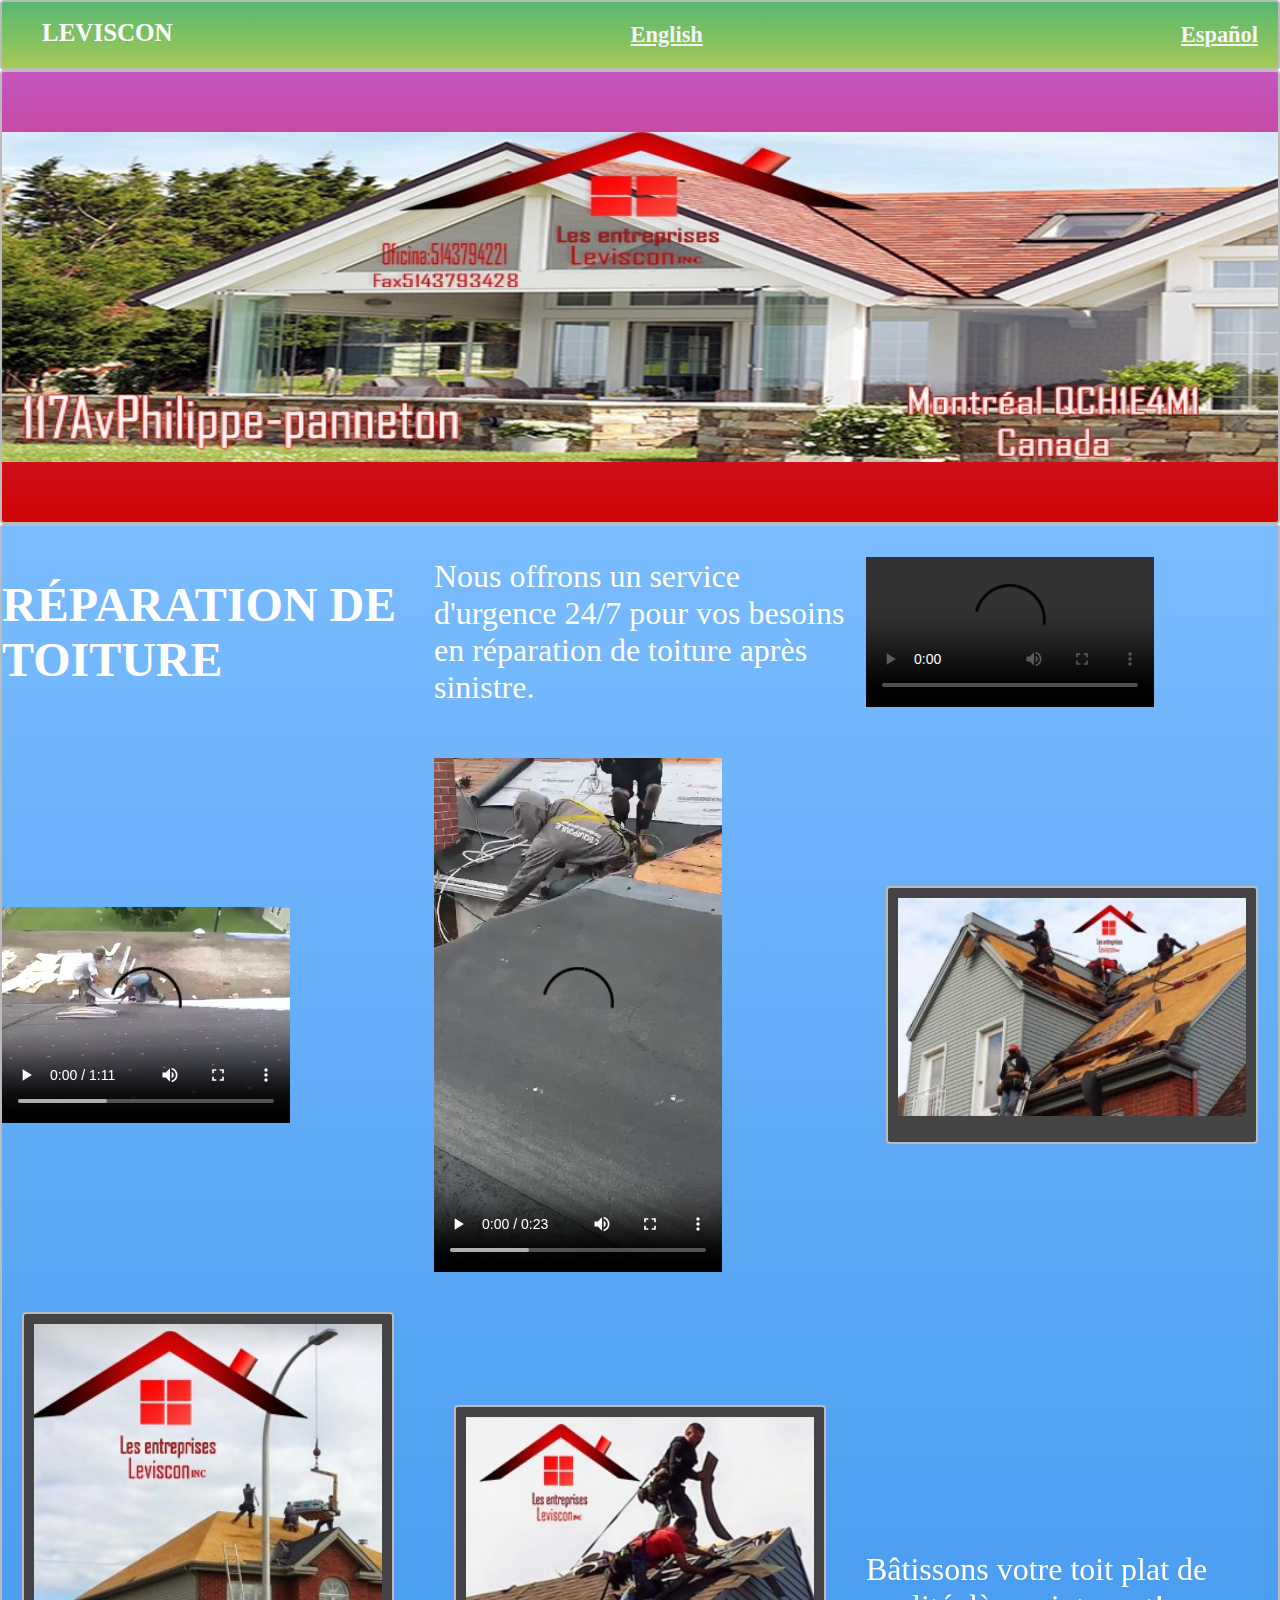
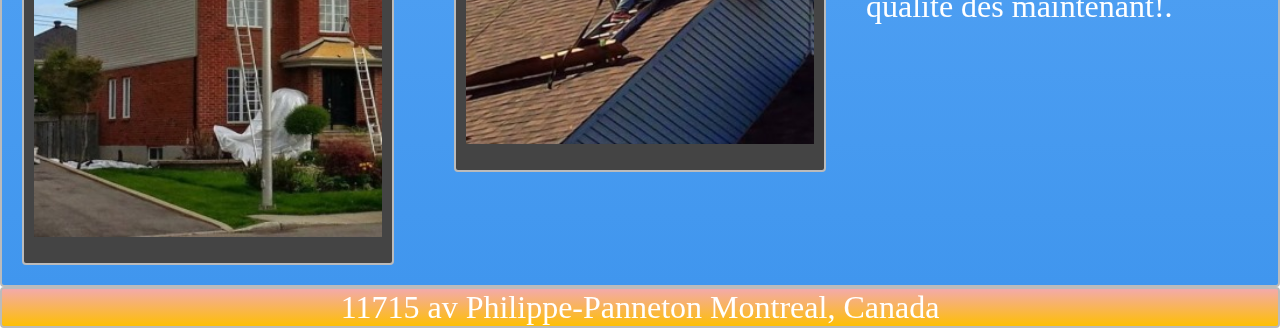
==== index.html @ 220f2552 "f" ====
<!DOCTYPE html>
<html>
<head>
  <title></title>
  <link rel="stylesheet" type="text/css" href="leviscon.css">
</head>
<body>
  <nav class="zone green">
    <ul class="main-nav">
      <h1>LEVISCON</h1>
  		    <li class="push"><a href="Englishtio.html">English
          <li class="push"><a href="spanish.html">Español
          </a></li>
  	</ul>
  </nav> 
<div class="container zone red">
<img src="tio.jpg">
</div>
    <div class="zone blue grid-wrapper">
      <h2>RÉPARATION DE TOITURE</h2>
<p>
Nous offrons un service d'urgence 24/7 pour vos besoins en réparation de toiture après sinistre.</p>
<video controls autoplay>
  <source src="video1.mp4" type="video/mp4">
    <source src="video1.mp4" type="video/ogg">
</video>
      
<video controls autoplay>
  <source src="video2.mp4" type="video/mp4">
    <source src="video2.mp4" type="video/ogg">
</video>

<video controls autoplay>
  <source src="video3.mp4" type="video/mp4">
    <source src="video3.mp4" type="video/ogg">
</video>
    <div class="box zone"><img src="tio2.jpg"></div>
    <div class="box zone"><img src="tio1.jpg"></div>
    <div class="box zone"><img src="tio3.jpg"></div>
   <p>
 Bâtissons votre toit plat de qualité dès maintenant!.
</p>
</div>

   <footer class="zone yellow">11715 av Philippe-Panneton
Montreal, Canada</footer>
</body>
</html>
---- leviscon.css ----
body{
    margin:0;
}
.zone {
    /*padding:30px 50px;*/
    /*cursor:pointer;*/
    color:#FFF;
    font-size:2em;
    border-radius:4px;
    border:2px  solid #bbb;
    transition: all 0.3s linear;

    }
    
    .zone:hover {
    -webkit-box-shadow:rgba(0,0,0,0.8) 0px 5px 15px, inset rgba(0,0,0,0.15) 0px -10px 20px;
    -moz-box-shadow:rgba(0,0,0,0.8) 0px 5px 15px, inset rgba(0,0,0,0.15) 0px -10px 20px;
    -o-box-shadow:rgba(0,0,0,0.8) 0px 5px 15px, inset rgba(0,0,0,0.15) 0px -10px 20px;
    box-shadow:rgba(0,0,0,0.8) 0px 5px 15px, inset rgba(0,0,0,0.15) 0px -10px 20px;
}

.main-nav {
    display: flex;
    list-style: none;
    margin: 0;
    font-size: 0.7em;
    text-align: center;
}

@media only screen and (max-width: 600px) {
    .main-nav {
        font-size: 0.5em;
        padding: 0;
    }
}
.push {
    margin-left: auto;
}
li{
    list-style: none;
    padding:20px;
}


a {
    color: #f5f5f6;
    text-decoration: none;
    text-decoration: underline;
}


.container{
 height: 50vh; 
    display: flex;
    align-items: center;
    justify-content: center;
 
 }

.container > img {
    width: 1800px;
    height: 330px;
       
}

 .grid-wrapper {
    display: grid;
    grid-template-columns: repeat(auto-fill, minmax(350px, 1fr));
    grid-gap: 20px;
    align-items: center;
}

video {
  float: center;
  width: 70%
}

h1{
color: white;
font-weight: bold;
font-size: 25px;
}

h2{
    font-size: 40px
    font-weight: bold;
}
.box {
    background-color: #444;
    padding: 10px;
    margin: 20px;


}
.box > img {
    width: 100%;
}

footer{
    text-align: center;

}







/*https://paulund.co.uk/how-to-create-shiny-css-buttons*/
/***********************************************************************
 *  Green Background
 **********************************************************************/
.green{
    background: #56B870; /* Old browsers */
    background: -moz-linear-gradient(top, #56B870 0%, #a5c956 100%); /* FF3.6+ */
    background: -webkit-gradient(linear, left top, left bottom, color-stop(0%,#56B870), color-stop(100%,#a5c956)); /* Chrome,Safari4+ */
    background: -webkit-linear-gradient(top, #56B870 0%,#a5c956 100%); /* Chrome10+,Safari5.1+ */
    background: -o-linear-gradient(top, #56B870 0%,#a5c956 100%); /* Opera 11.10+ */
    background: -ms-linear-gradient(top, #56B870 0%,#a5c956 100%); /* IE10+ */
    background: linear-gradient(top, #56B870 0%,#a5c956 100%); /* W3C */
font-weight: bold;
}

/***********************************************************************
 *  Red Background
 **********************************************************************/
.red{
    background: #C655BE; /* Old browsers */
    background: -moz-linear-gradient(top, #C655BE 0%, #cf0404 100%); /* FF3.6+ */
    background: -webkit-gradient(linear, left top, left bottom, color-stop(0%,#C655BE), color-stop(100%,#cf0404)); /* Chrome,Safari4+ */
    background: -webkit-linear-gradient(top, #C655BE 0%,#cf0404 100%); /* Chrome10+,Safari5.1+ */
    background: -o-linear-gradient(top, #C655BE 0%,#cf0404 100%); /* Opera 11.10+ */
    background: -ms-linear-gradient(top, #C655BE 0%,#cf0404 100%); /* IE10+ */
    background: linear-gradient(top, #C655BE 0%,#cf0404 100%); /* W3C */
}

/***********************************************************************
 *  Yellow Background
 **********************************************************************/
.yellow{
    background: #F3AAAA; /* Old browsers */
    background: -moz-linear-gradient(top, #F3AAAA 0%, #febf04 100%); /* FF3.6+ */
    background: -webkit-gradient(linear, left top, left bottom, color-stop(0%,#F3AAAA), color-stop(100%,#febf04)); /* Chrome,Safari4+ */
    background: -webkit-linear-gradient(top, #F3AAAA 0%,#febf04 100%); /* Chrome10+,Safari5.1+ */
    background: -o-linear-gradient(top, #F3AAAA 0%,#febf04 100%); /* Opera 11.10+ */
    background: -ms-linear-gradient(top, #F3AAAA 0%,#febf04 100%); /* IE10+ */
    background: linear-gradient(top, #F3AAAA 0%,#febf04 100%); /* W3C */
}

/***********************************************************************
 *  Blue Background
 **********************************************************************/
.blue{
    background: #7abcff; /* Old browsers */
    background: -moz-linear-gradient(top, #7abcff 0%, #60abf8 44%, #4096ee 100%); /* FF3.6+ */
    background: -webkit-gradient(linear, left top, left bottom, color-stop(0%,#7abcff), color-stop(44%,#60abf8), color-stop(100%,#4096ee)); /* Chrome,Safari4+ */
    background: -webkit-linear-gradient(top, #7abcff 0%,#60abf8 44%,#4096ee 100%); /* Chrome10+,Safari5.1+ */
    background: -o-linear-gradient(top, #7abcff 0%,#60abf8 44%,#4096ee 100%); /* Opera 11.10+ */
    background: -ms-linear-gradient(top, #7abcff 0%,#60abf8 44%,#4096ee 100%); /* IE10+ */
    background: linear-gradient(top, #7abcff 0%,#60abf8 44%,#4096ee 100%); /* W3C */

}
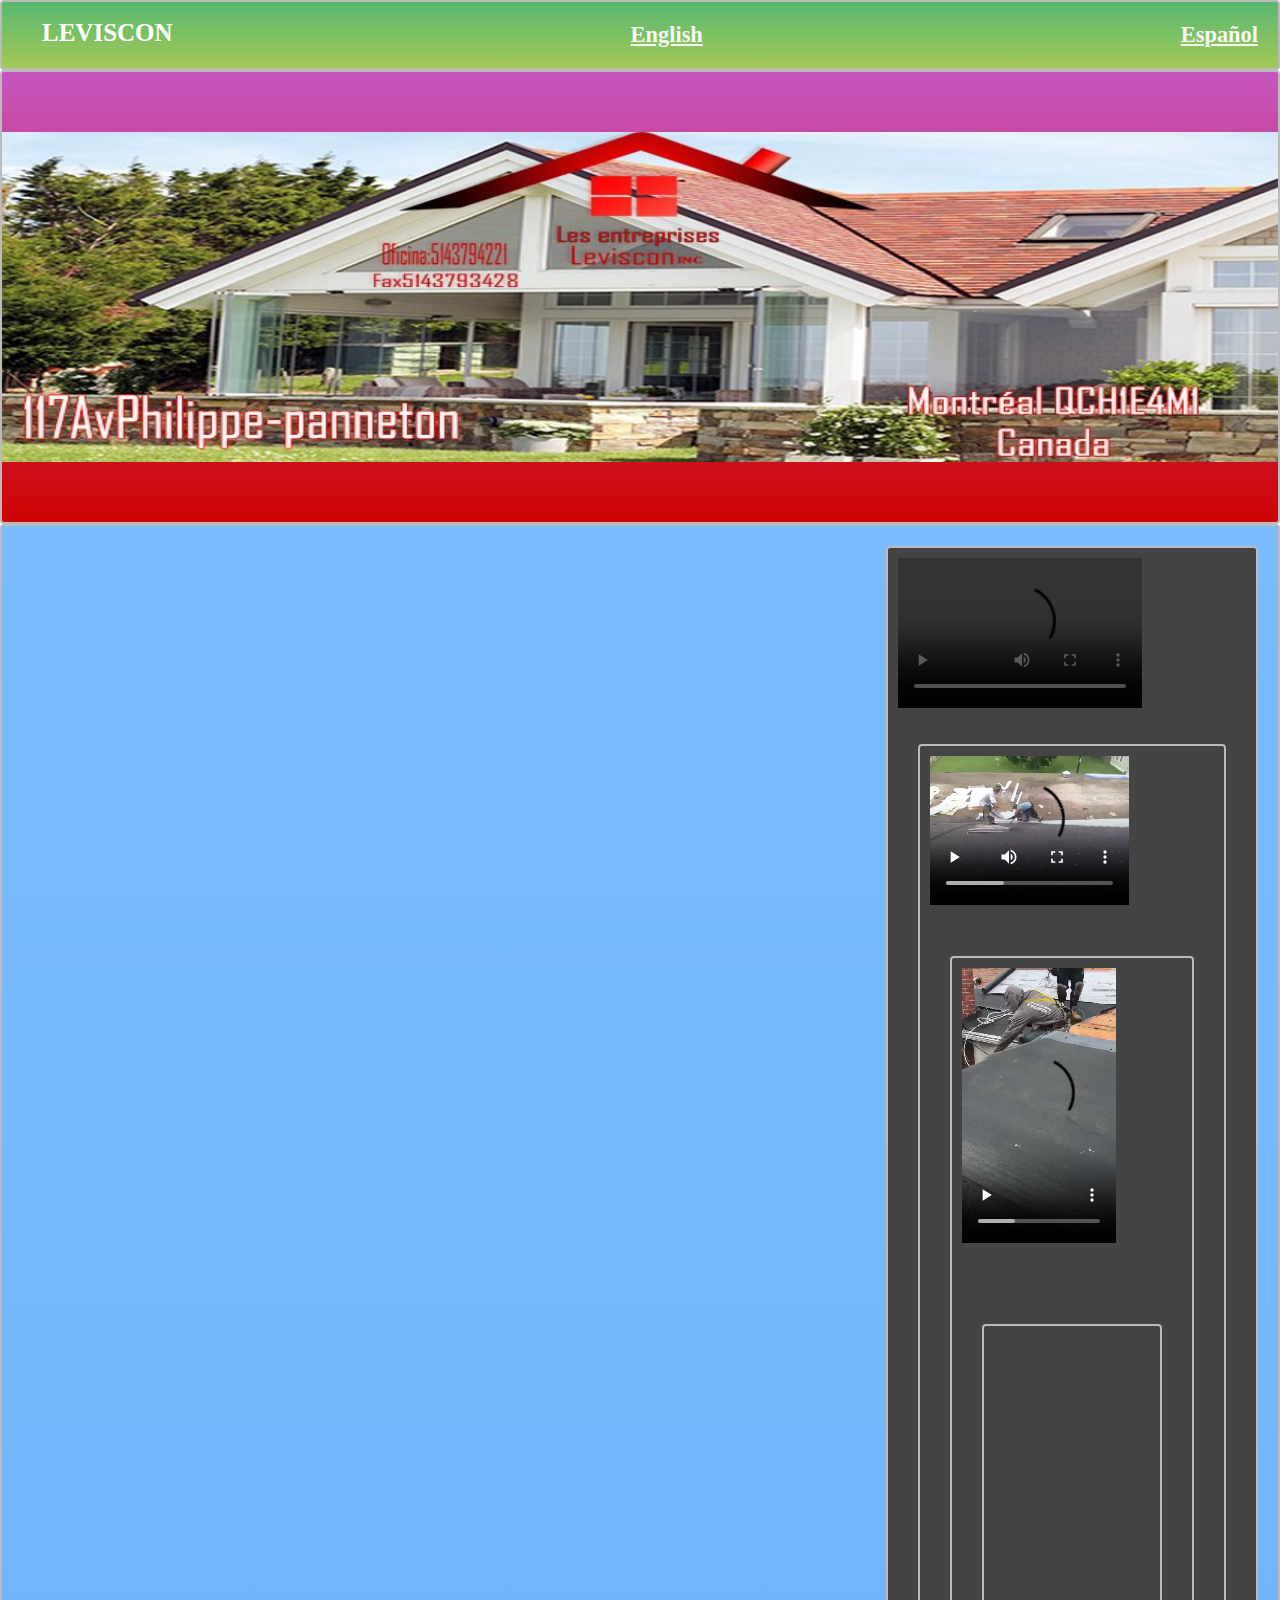
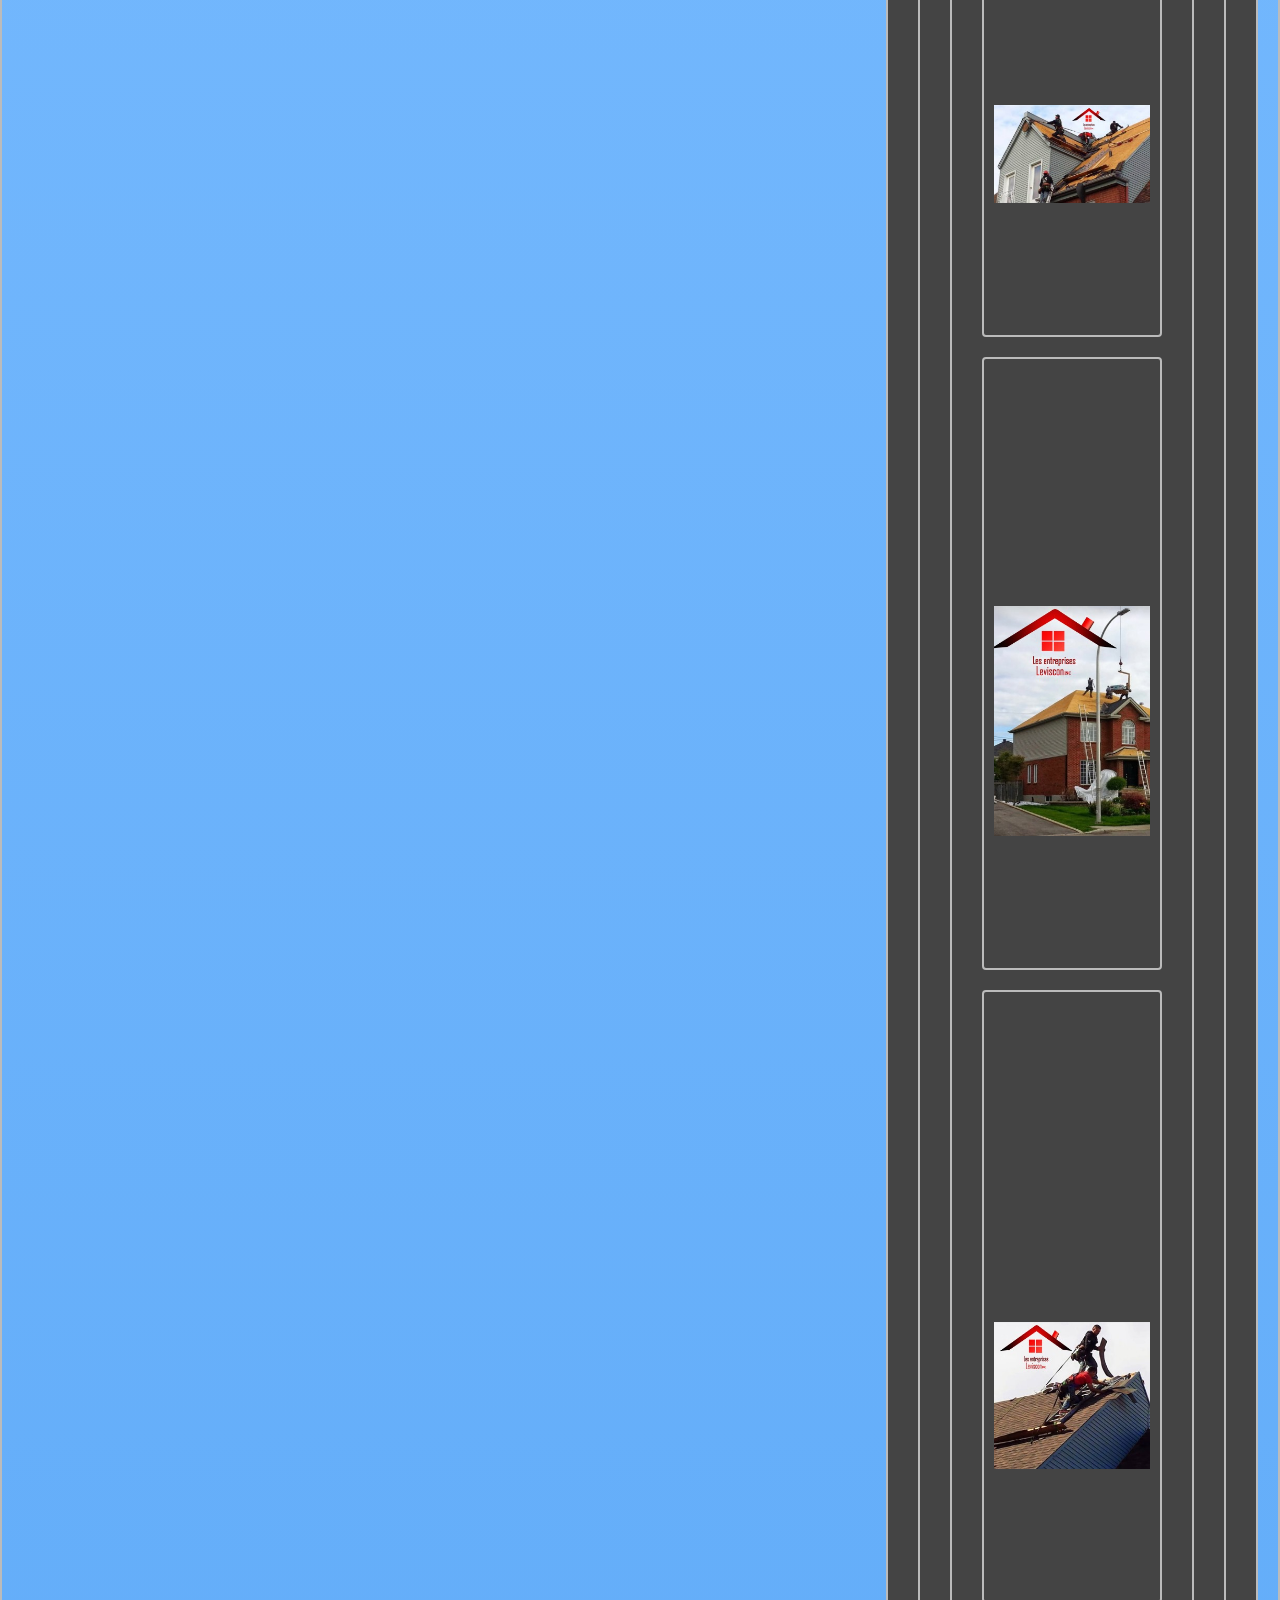
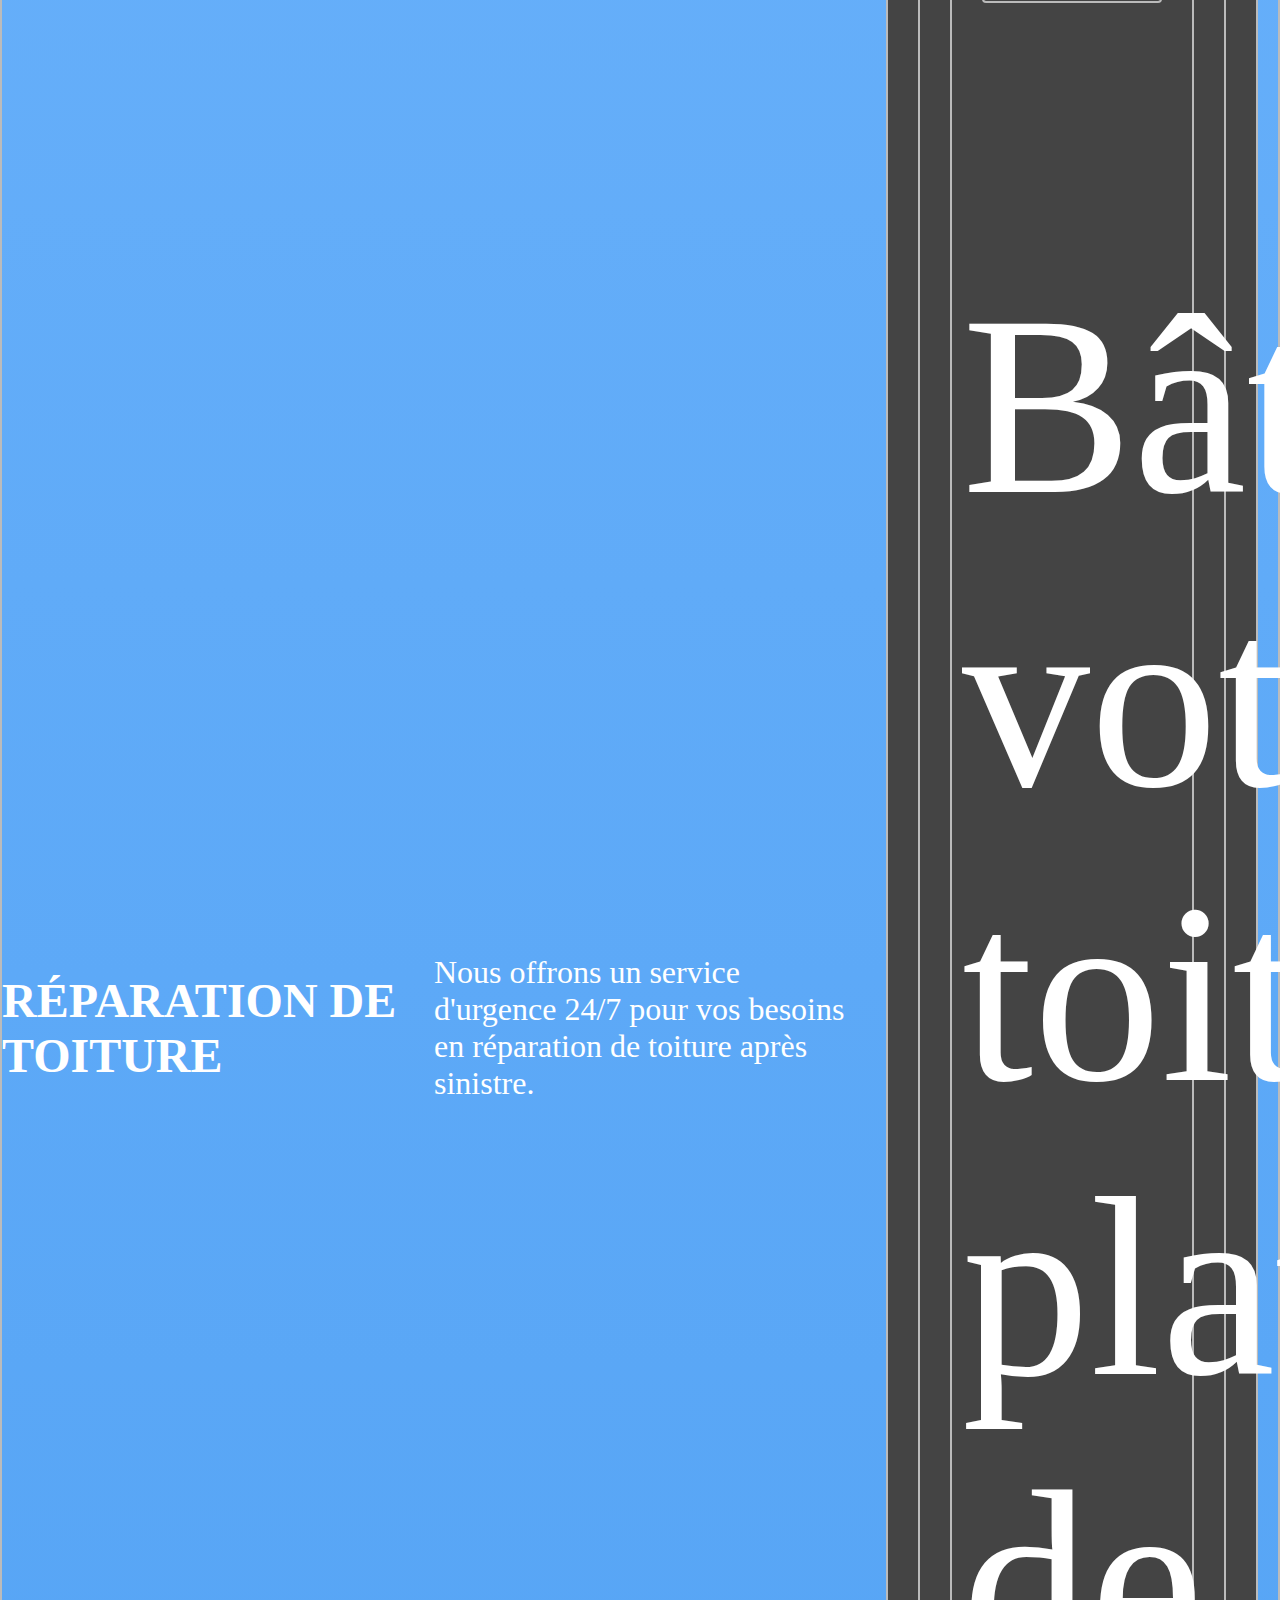
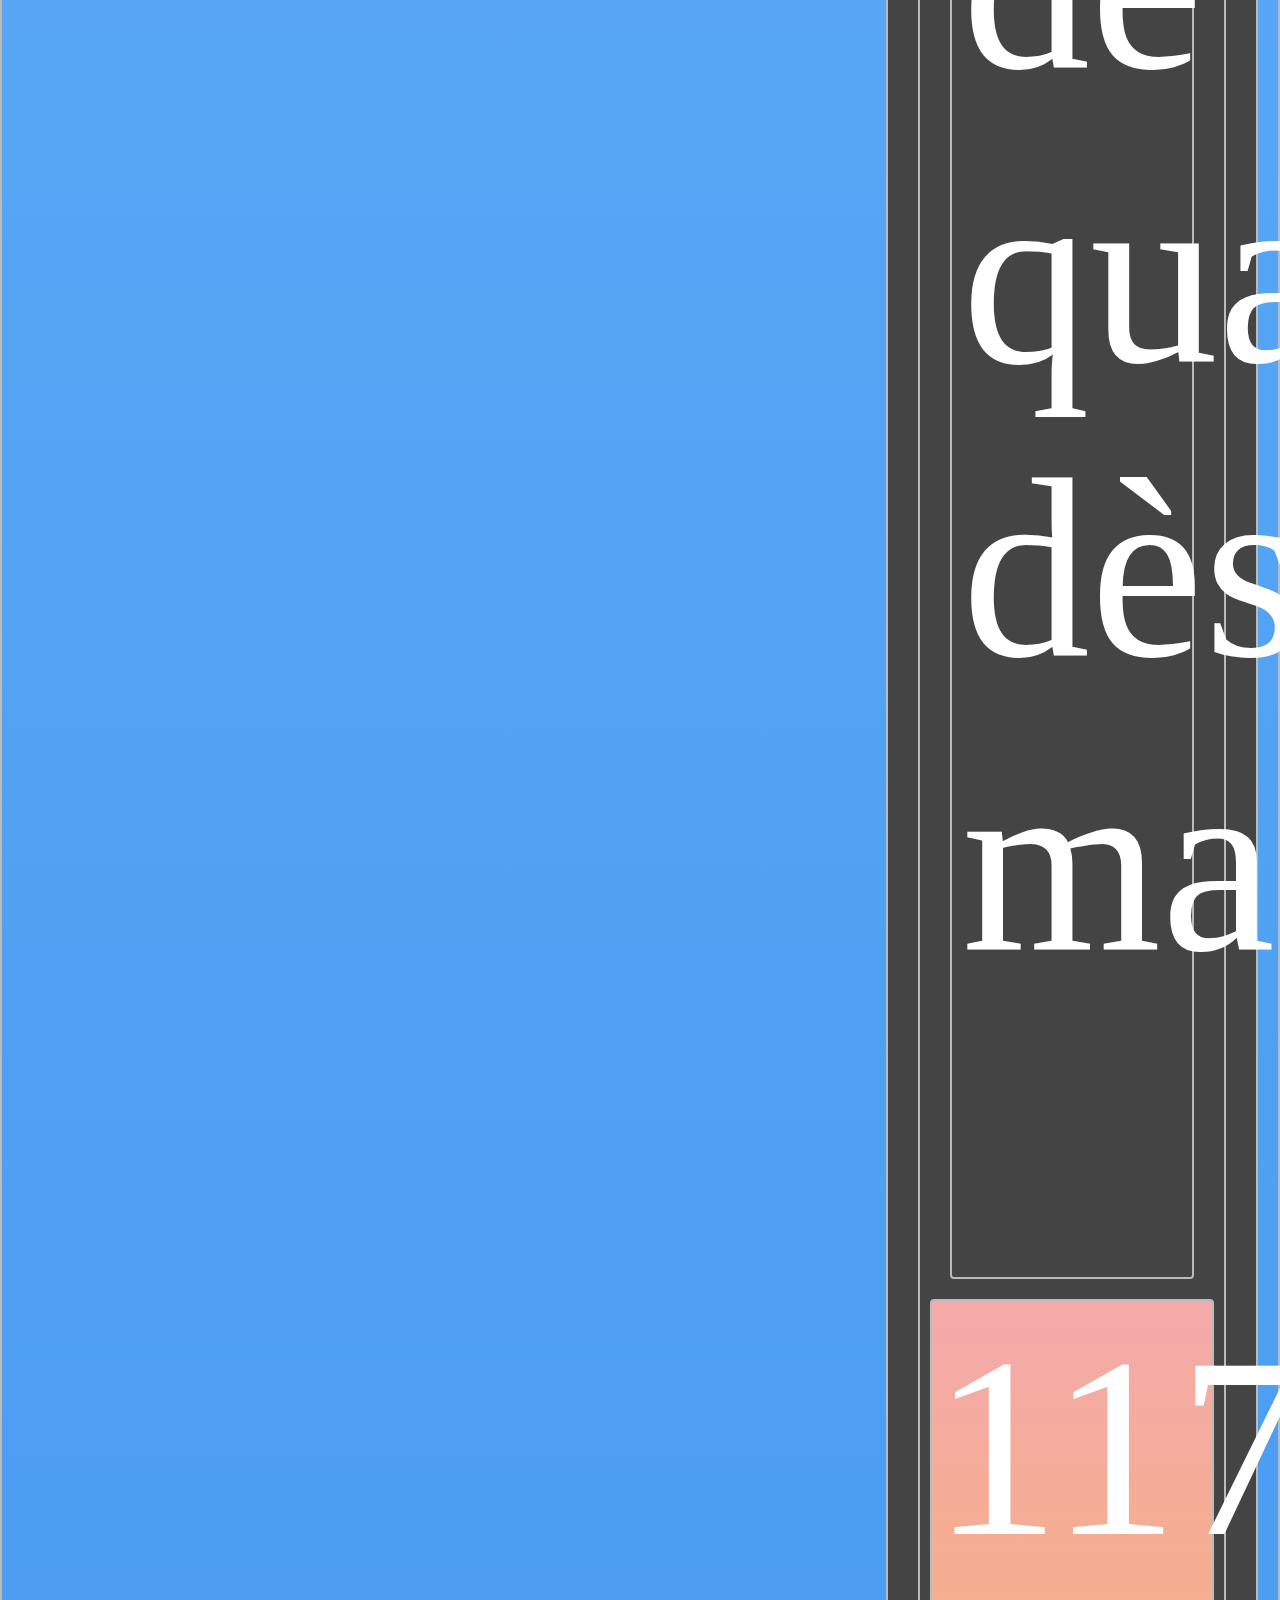
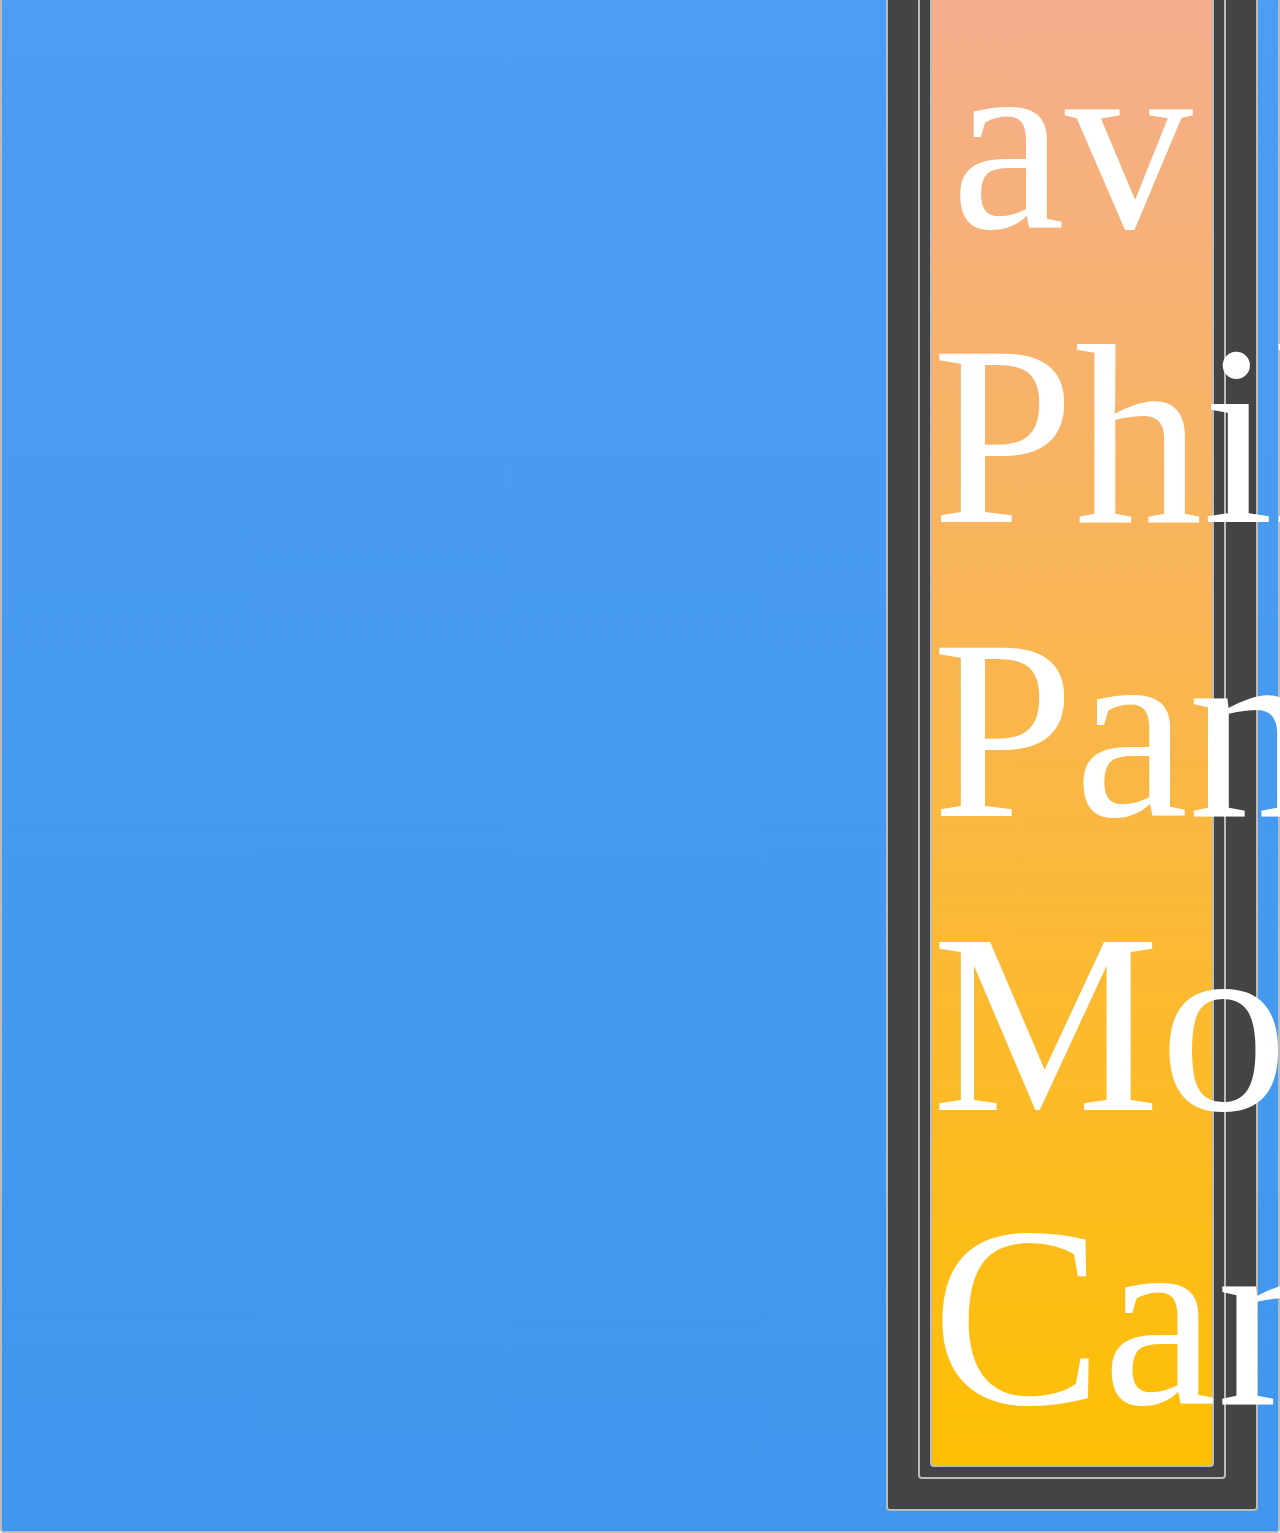
==== commit b40629e3: "f" ====
--- a/index.html
+++ b/index.html
@@ -20,16 +20,17 @@
       <h2>RÉPARATION DE TOITURE</h2>
 <p>
 Nous offrons un service d'urgence 24/7 pour vos besoins en réparation de toiture après sinistre.</p>
+<div class="box zone">
 <video controls autoplay>
   <source src="video1.mp4" type="video/mp4">
     <source src="video1.mp4" type="video/ogg">
 </video>
-      
+<div class="box zone">
 <video controls autoplay>
   <source src="video2.mp4" type="video/mp4">
     <source src="video2.mp4" type="video/ogg">
 </video>
-
+<div class="box zone">
 <video controls autoplay>
   <source src="video3.mp4" type="video/mp4">
     <source src="video3.mp4" type="video/ogg">
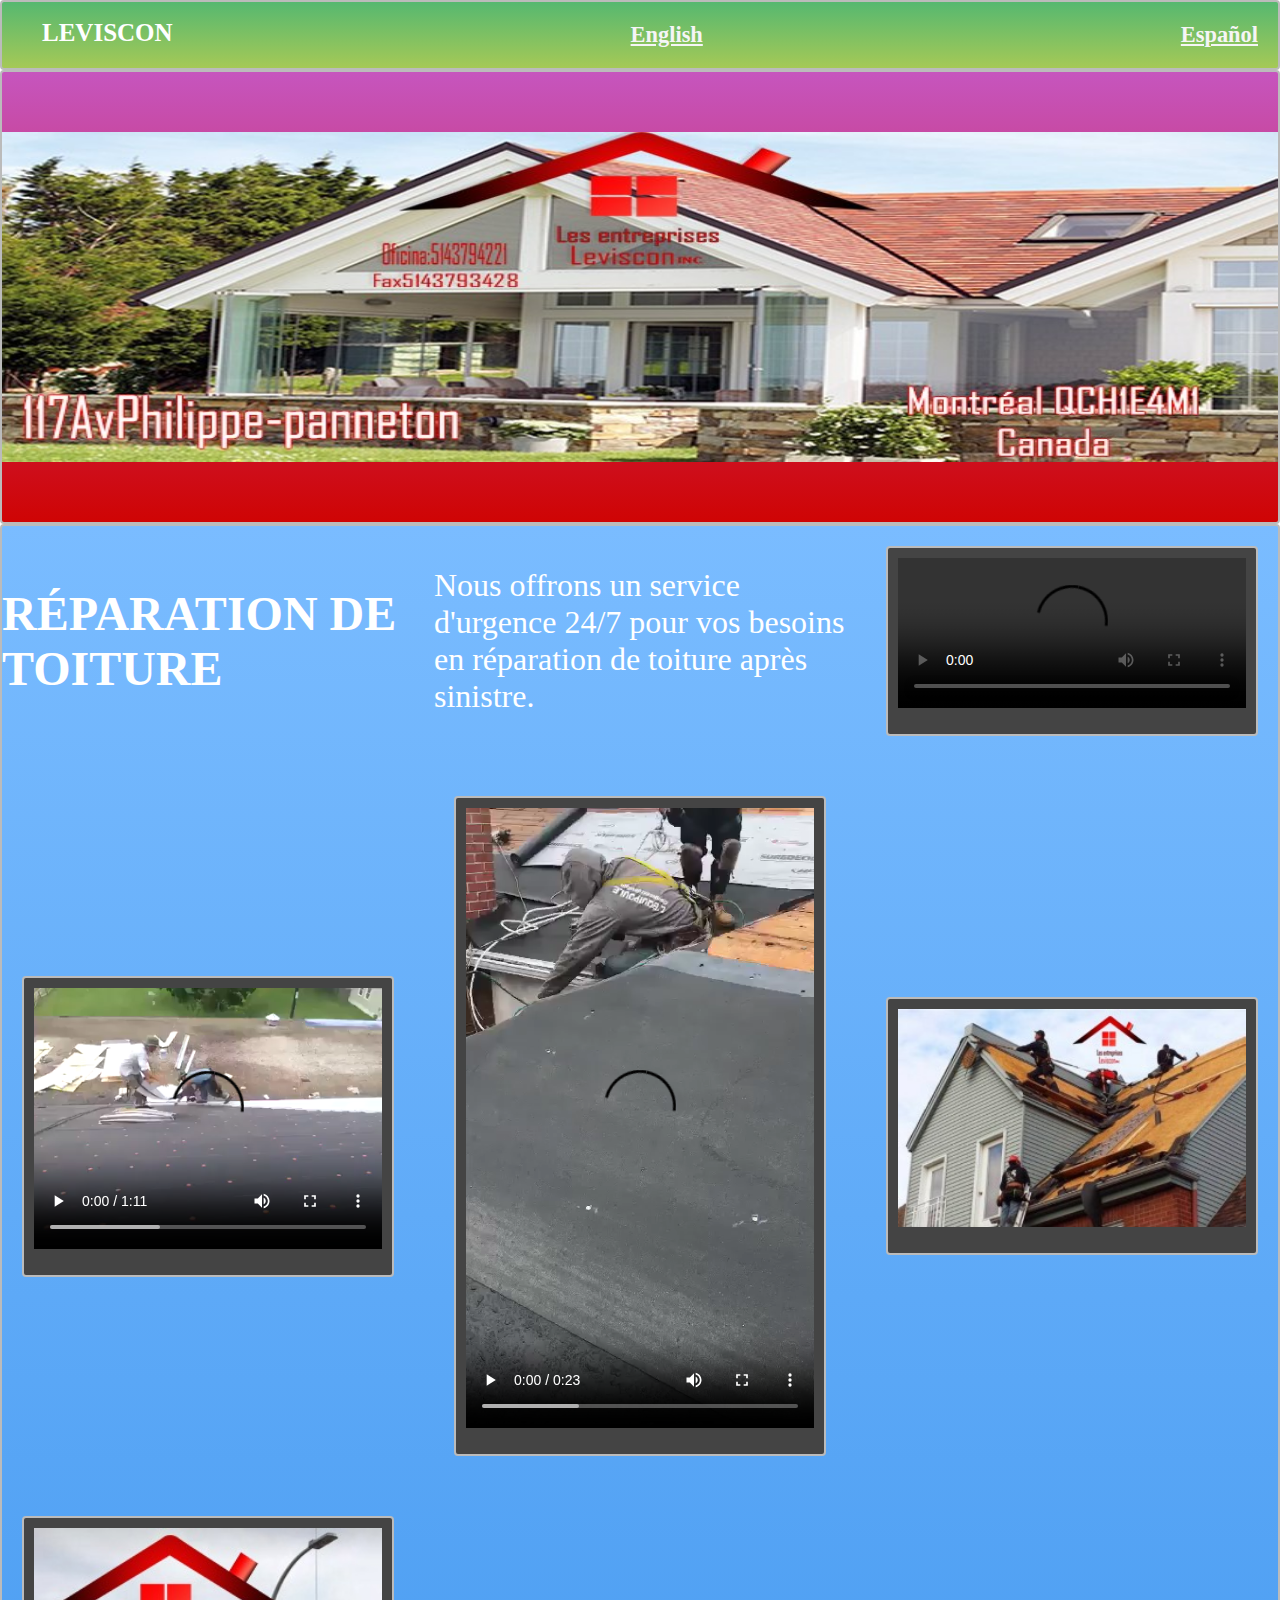
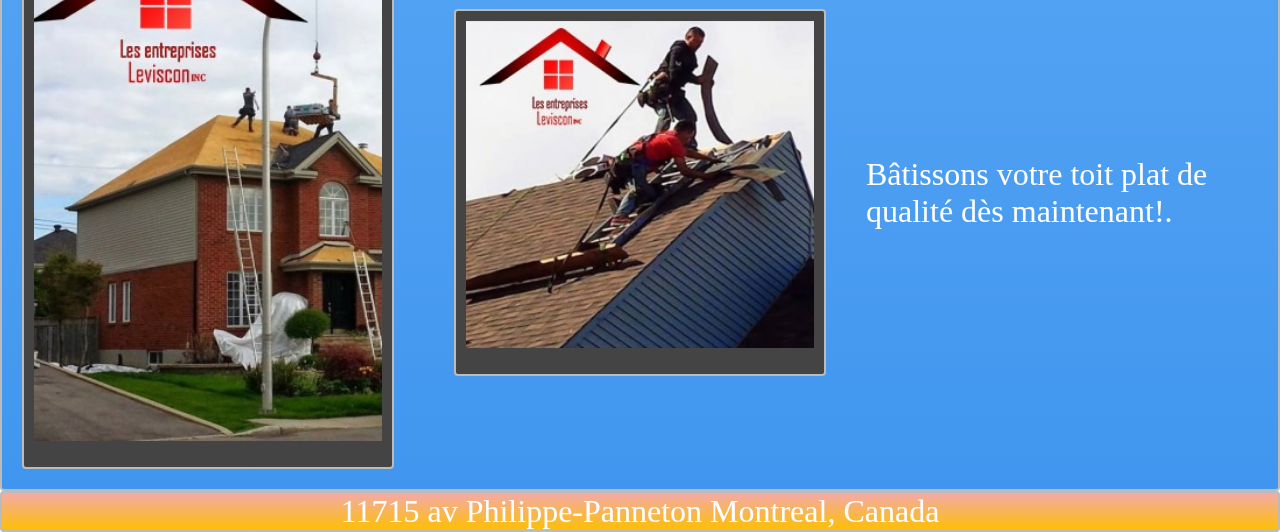
==== commit e1095a8d: "g" ====
--- a/index.html
+++ b/index.html
@@ -24,17 +24,17 @@
 <video controls autoplay>
   <source src="video1.mp4" type="video/mp4">
     <source src="video1.mp4" type="video/ogg">
-</video>
+</video></div>
 <div class="box zone">
 <video controls autoplay>
   <source src="video2.mp4" type="video/mp4">
     <source src="video2.mp4" type="video/ogg">
-</video>
+</video></div>
 <div class="box zone">
 <video controls autoplay>
   <source src="video3.mp4" type="video/mp4">
     <source src="video3.mp4" type="video/ogg">
-</video>
+</video></div>
     <div class="box zone"><img src="tio2.jpg"></div>
     <div class="box zone"><img src="tio1.jpg"></div>
     <div class="box zone"><img src="tio3.jpg"></div>
--- a/leviscon.css
+++ b/leviscon.css
@@ -71,10 +71,6 @@
     align-items: center;
 }
 
-video {
-  float: center;
-  width: 70%
-}
 
 h1{
 color: white;
@@ -97,6 +93,11 @@
     width: 100%;
 }
 
+.box > video {
+    width: 100%;
+
+}
+    
 footer{
     text-align: center;
 
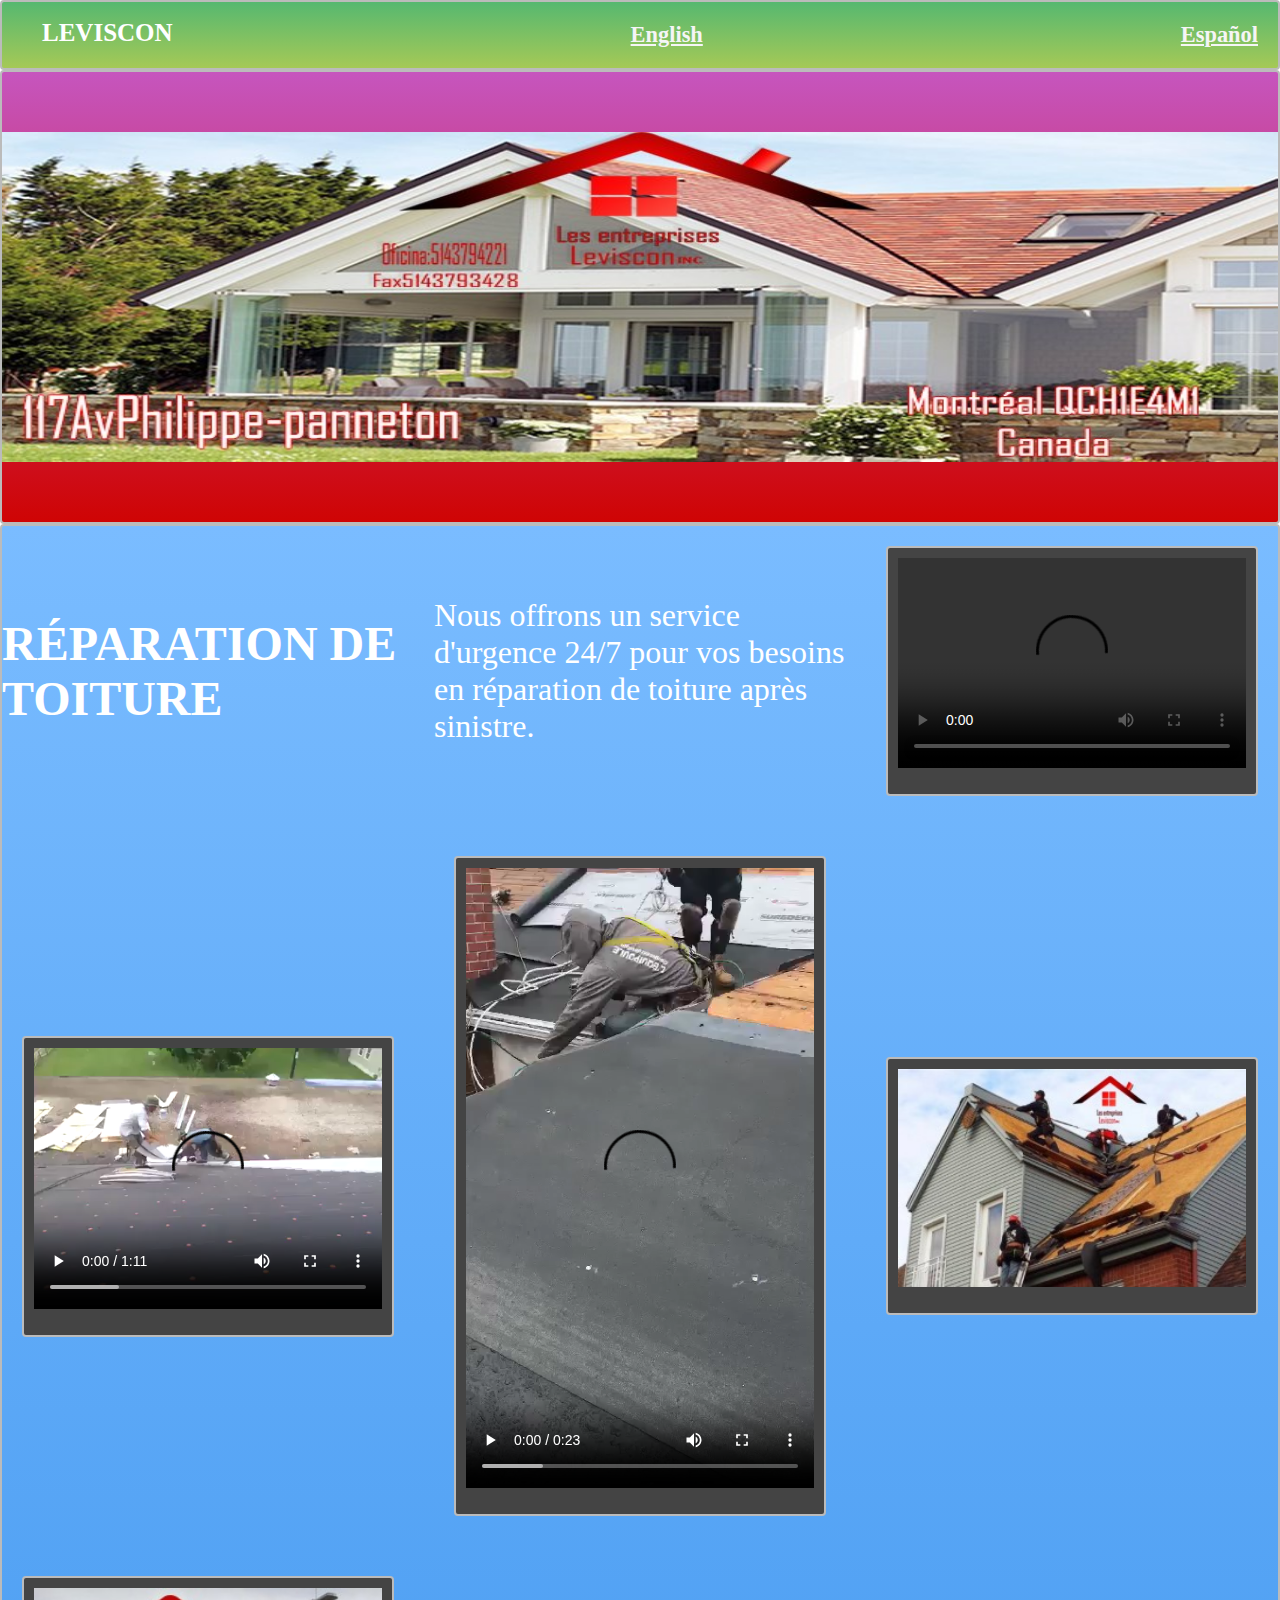
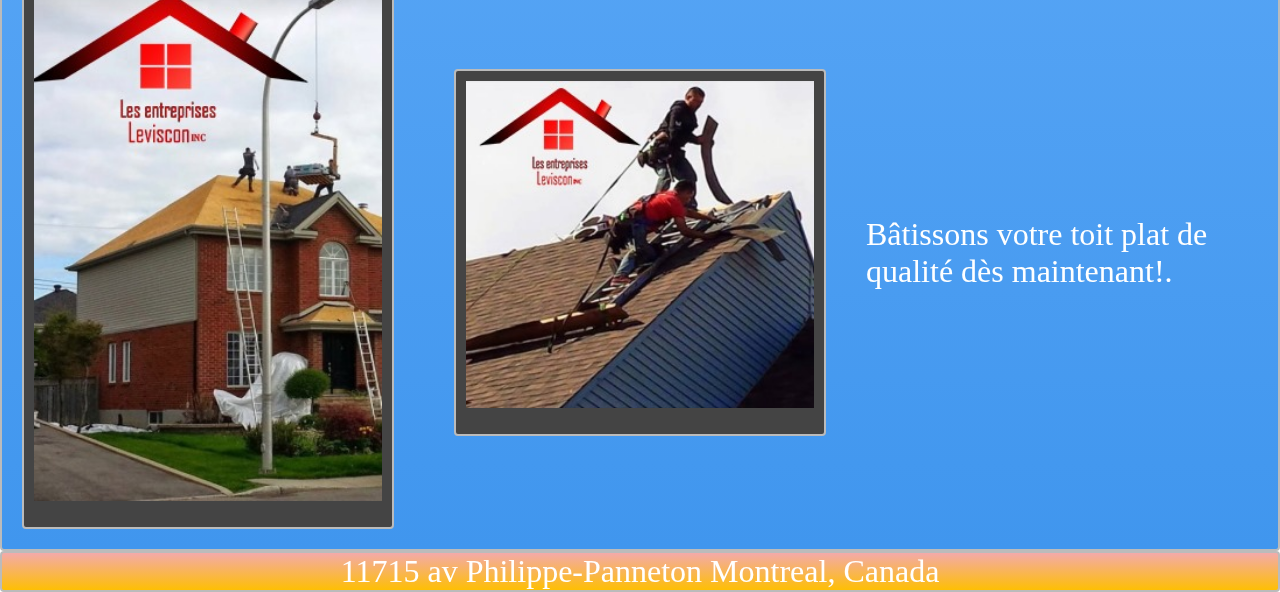
==== commit 4ae9bc1a: "d" ====
--- a/index.html
+++ b/index.html
@@ -21,7 +21,7 @@
 <p>
 Nous offrons un service d'urgence 24/7 pour vos besoins en réparation de toiture après sinistre.</p>
 <div class="box zone">
-<video controls autoplay>
+<video height= "210" controls autoplay>
   <source src="video1.mp4" type="video/mp4">
     <source src="video1.mp4" type="video/ogg">
 </video></div>
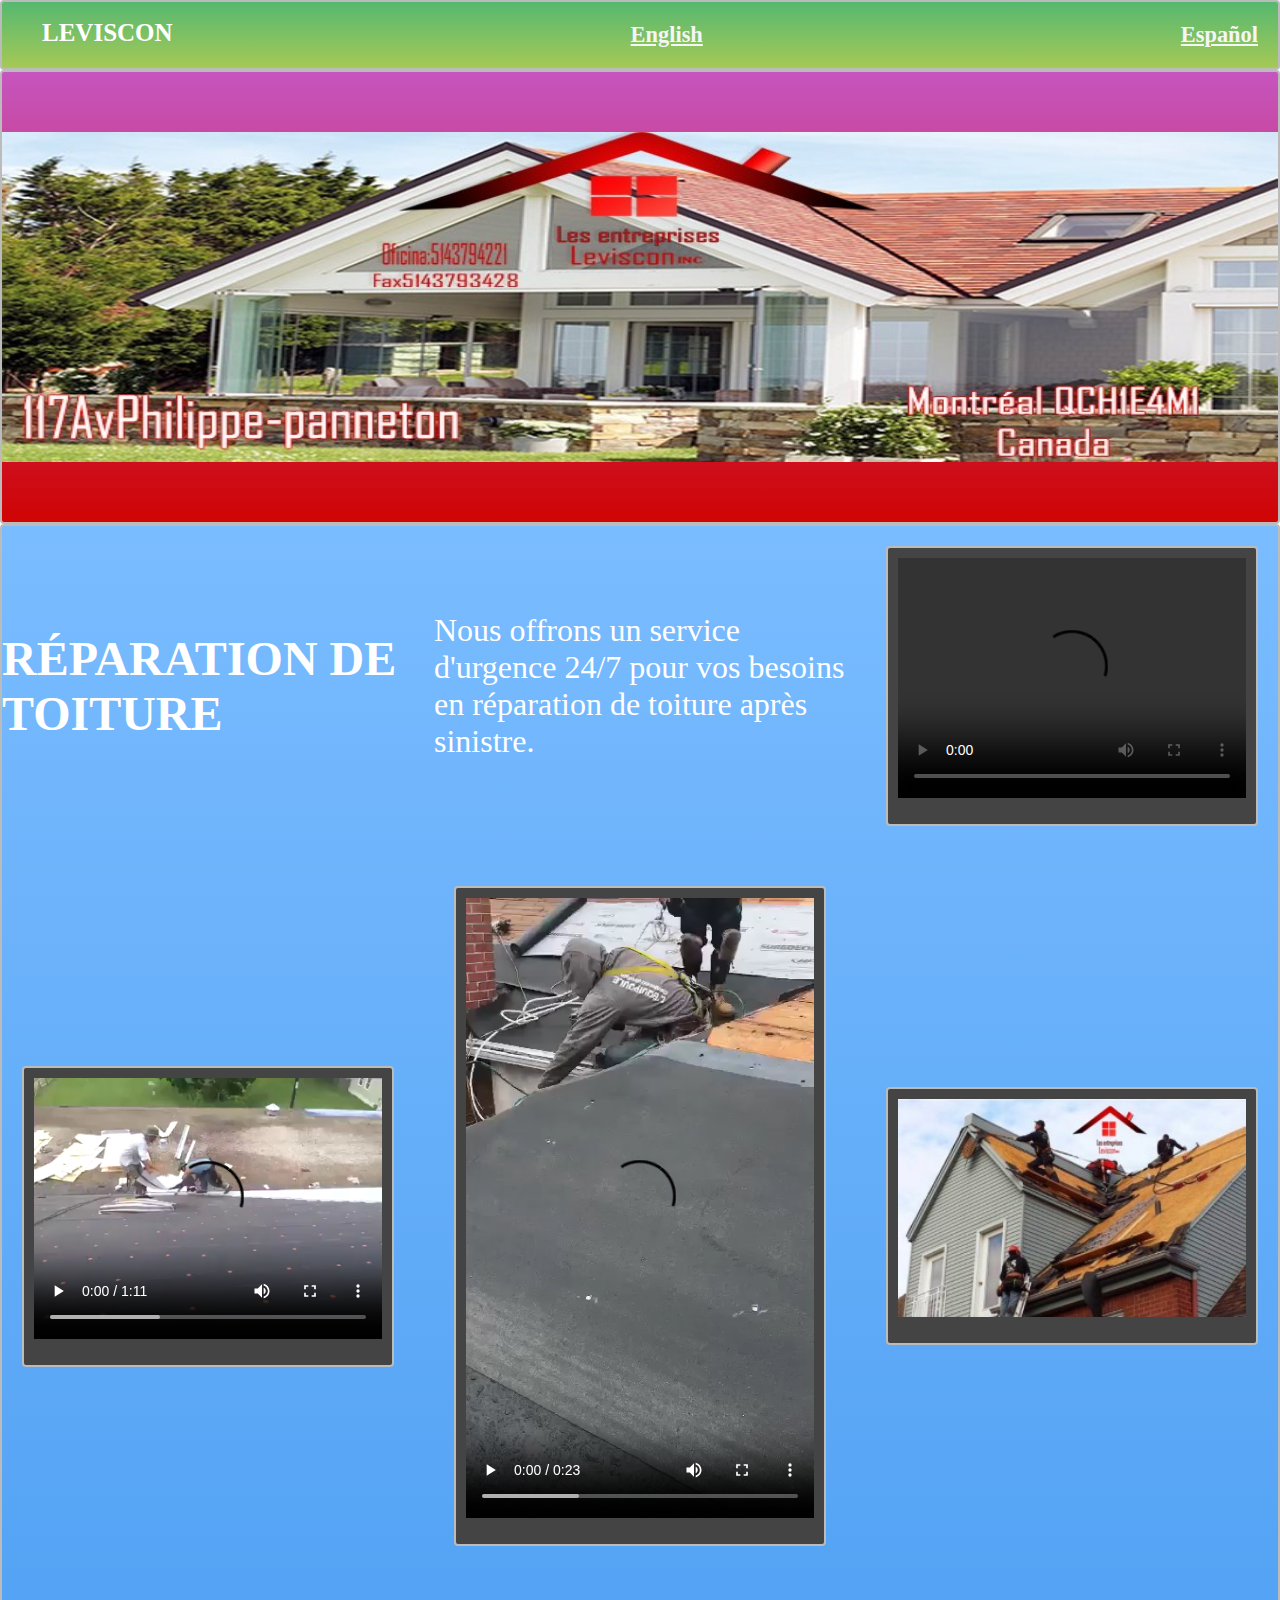
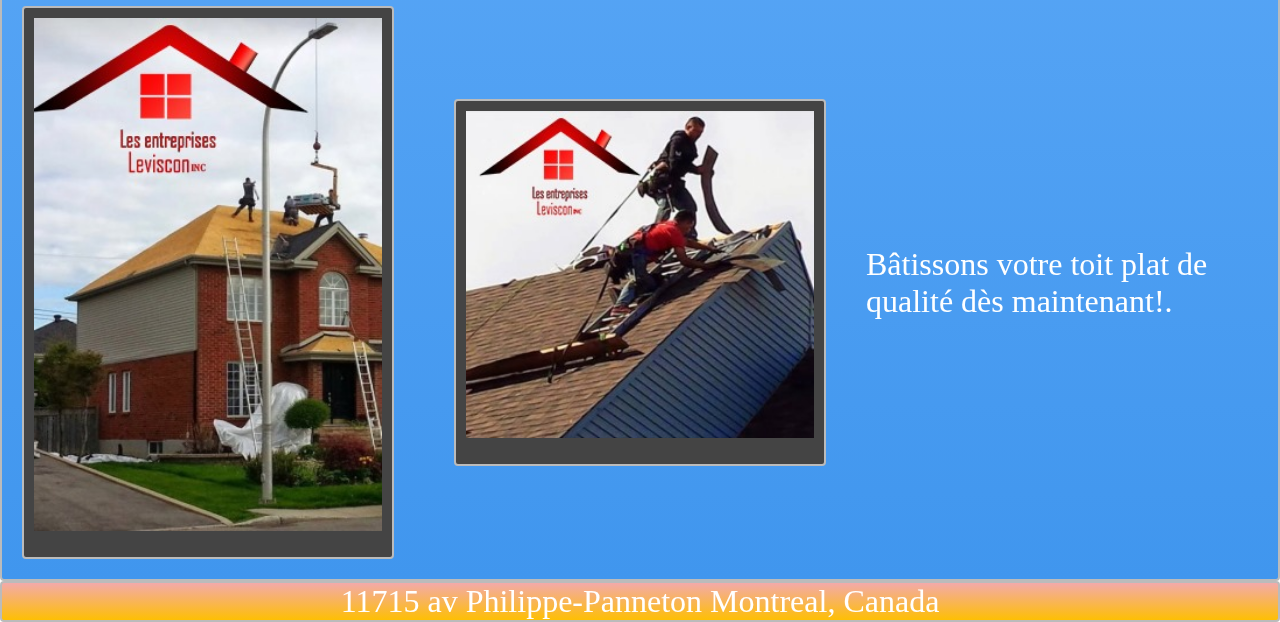
==== commit e6ca632f: "j" ====
--- a/index.html
+++ b/index.html
@@ -21,7 +21,7 @@
 <p>
 Nous offrons un service d'urgence 24/7 pour vos besoins en réparation de toiture après sinistre.</p>
 <div class="box zone">
-<video height= "210" controls autoplay>
+<video width="640" height= "240" controls autoplay>
   <source src="video1.mp4" type="video/mp4">
     <source src="video1.mp4" type="video/ogg">
 </video></div>
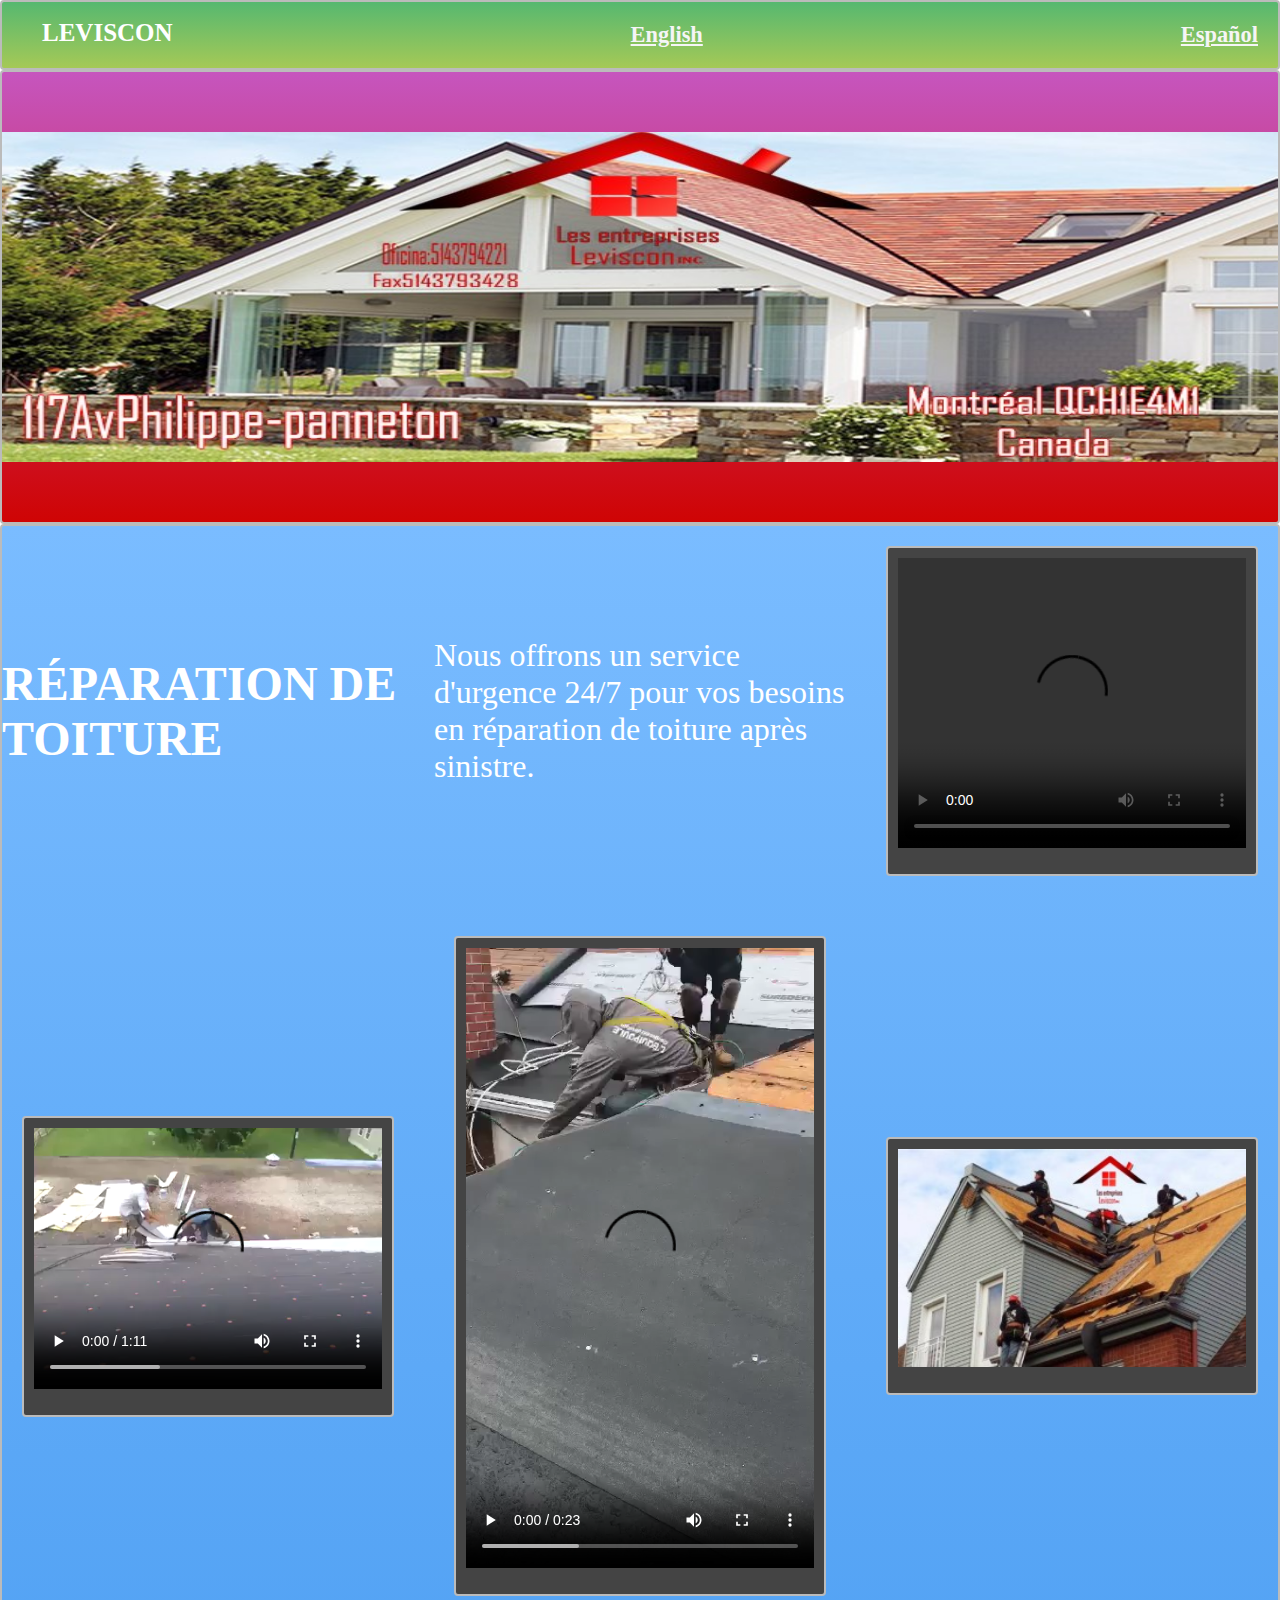
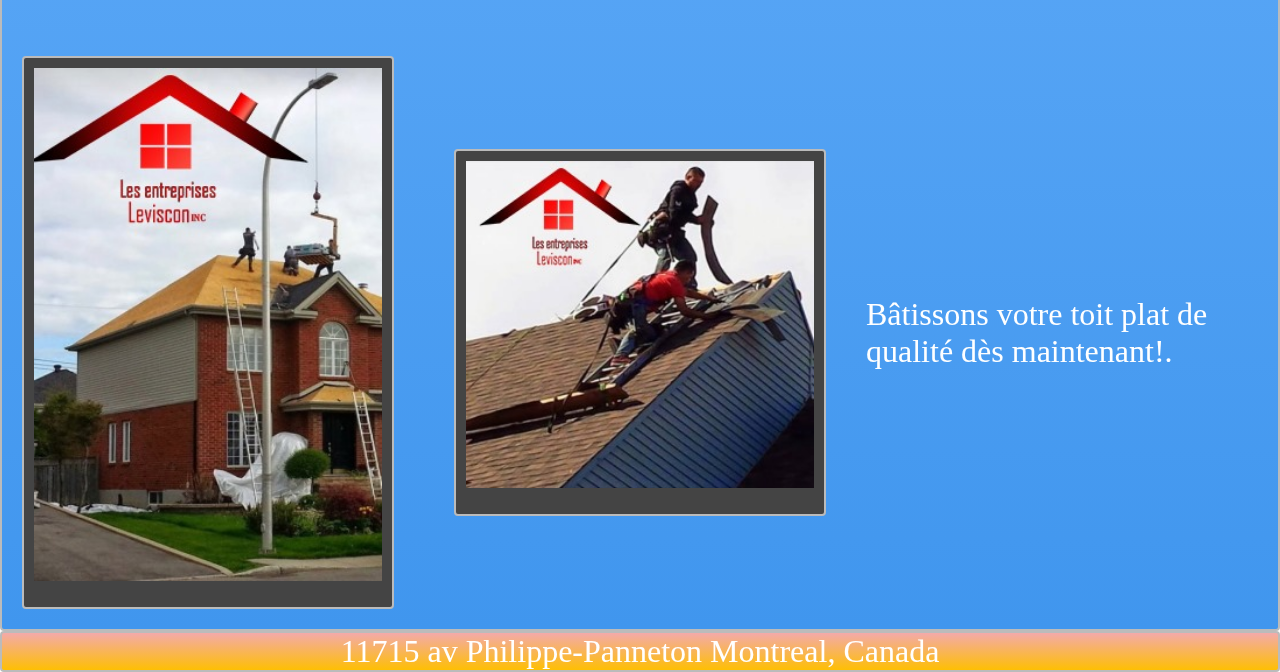
==== commit c56cc94c: "d" ====
--- a/index.html
+++ b/index.html
@@ -21,7 +21,7 @@
 <p>
 Nous offrons un service d'urgence 24/7 pour vos besoins en réparation de toiture après sinistre.</p>
 <div class="box zone">
-<video width="640" height= "240" controls autoplay>
+<video width="800" height= "290" controls autoplay>
   <source src="video1.mp4" type="video/mp4">
     <source src="video1.mp4" type="video/ogg">
 </video></div>
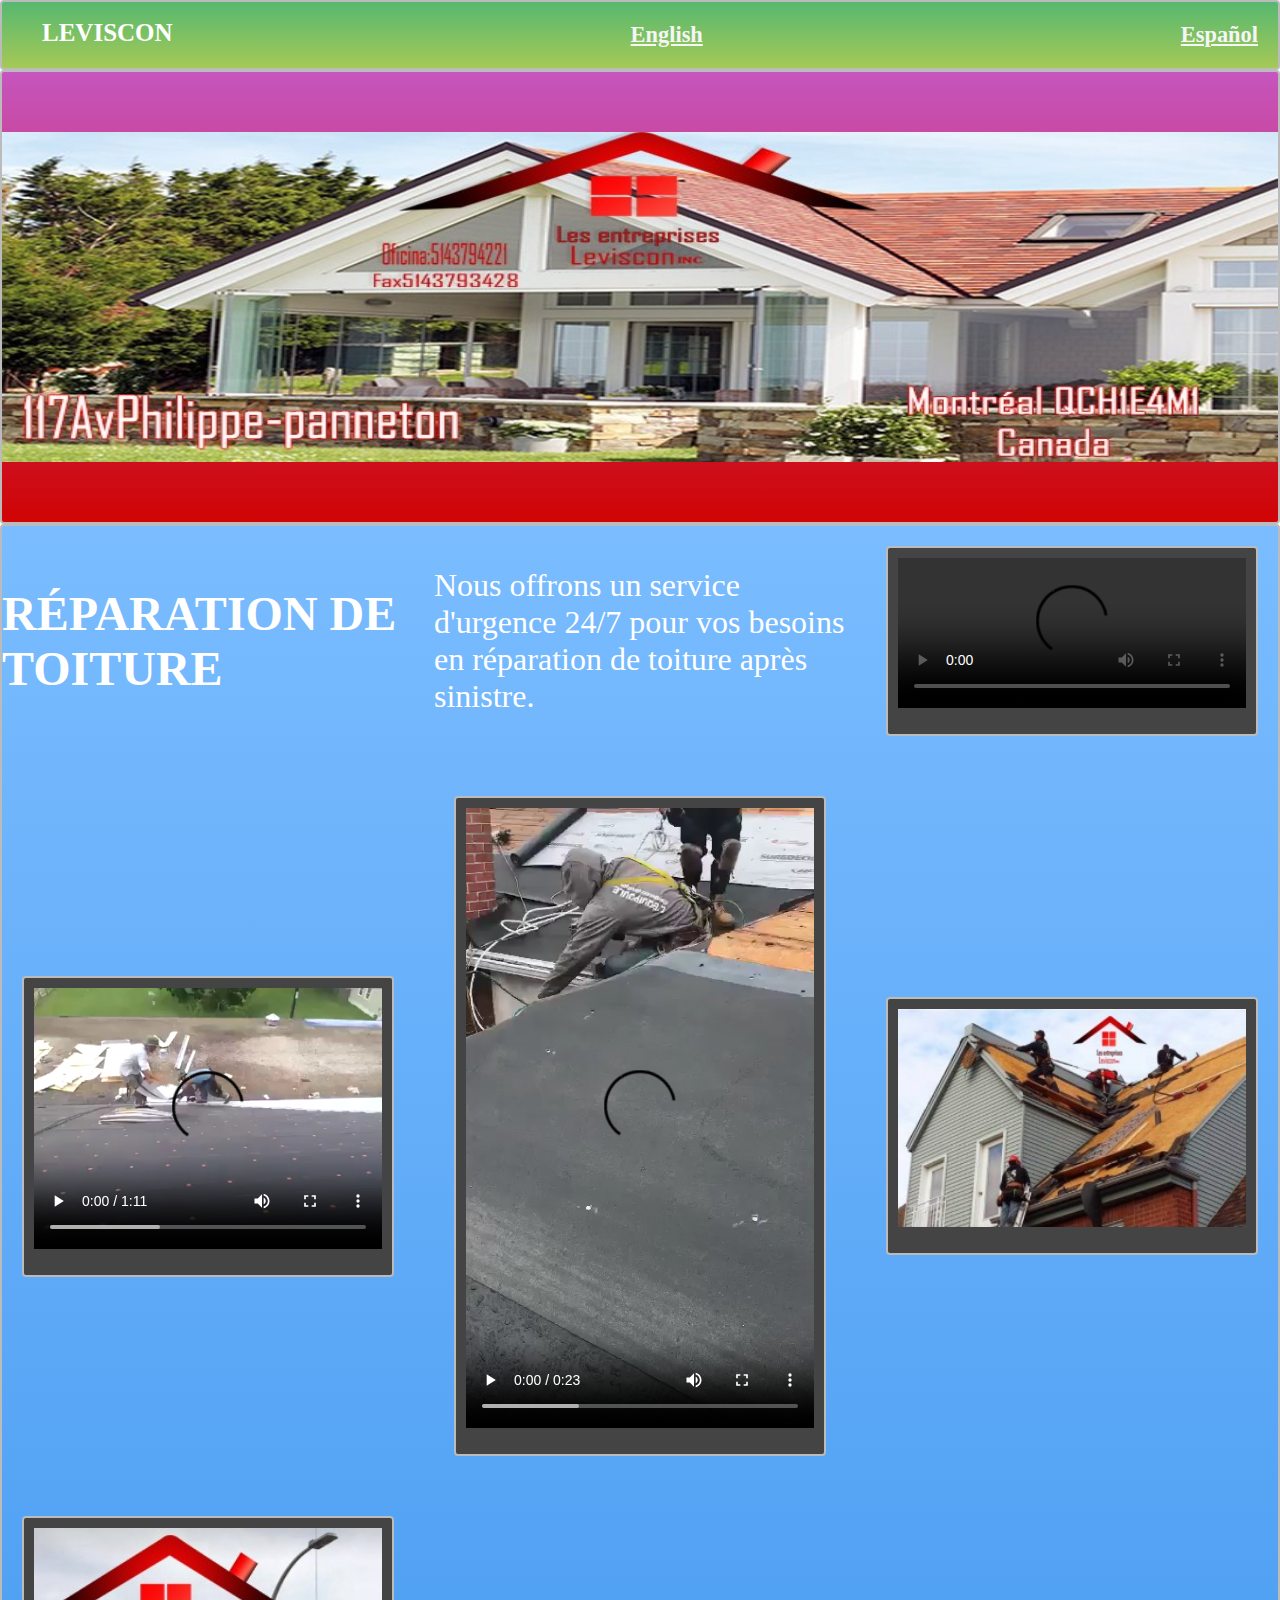
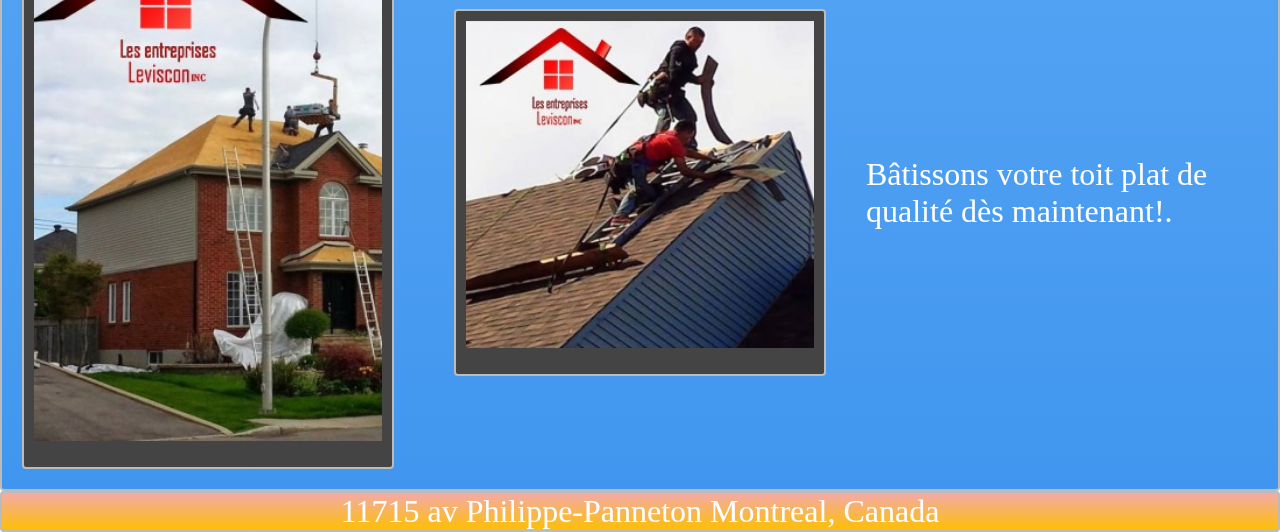
==== commit c7ef9138: "d" ====
--- a/index.html
+++ b/index.html
@@ -21,7 +21,7 @@
 <p>
 Nous offrons un service d'urgence 24/7 pour vos besoins en réparation de toiture après sinistre.</p>
 <div class="box zone">
-<video width="800" height= "290" controls autoplay>
+<video controls autoplay>
   <source src="video1.mp4" type="video/mp4">
     <source src="video1.mp4" type="video/ogg">
 </video></div>
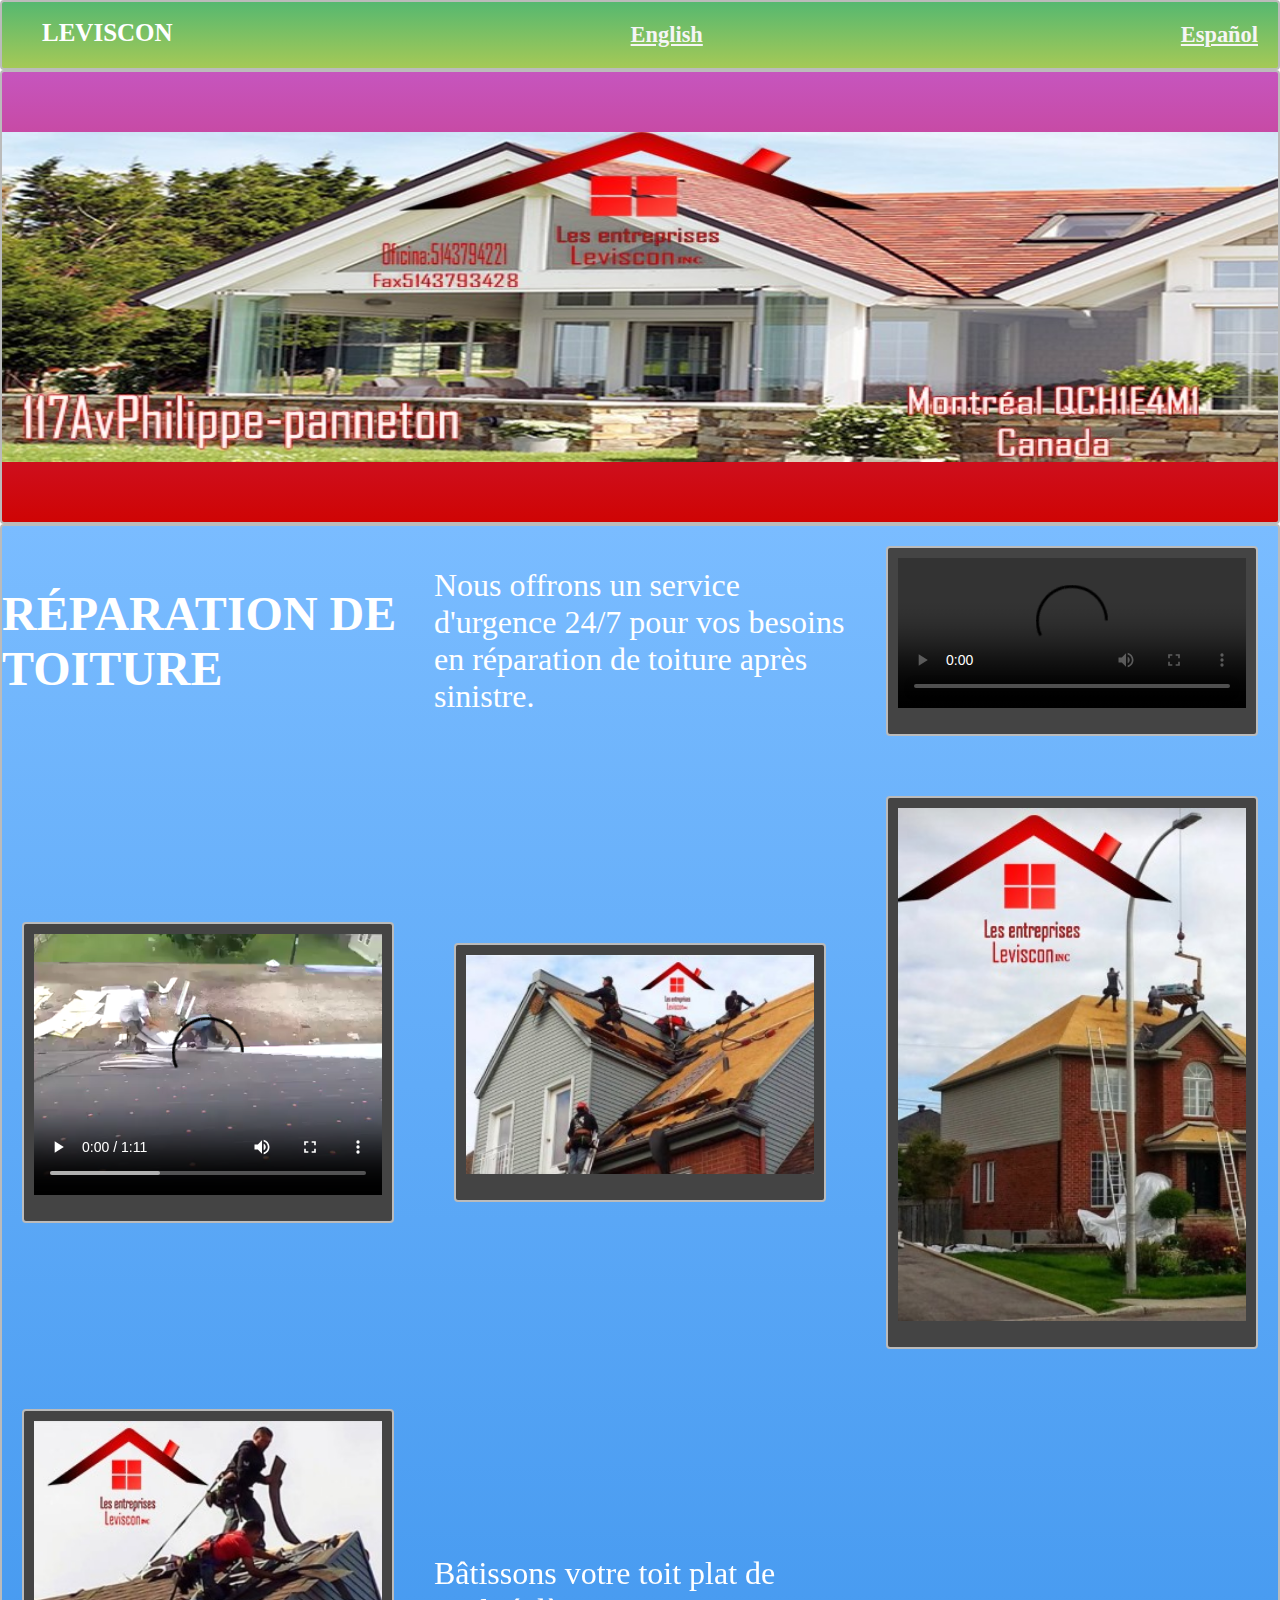
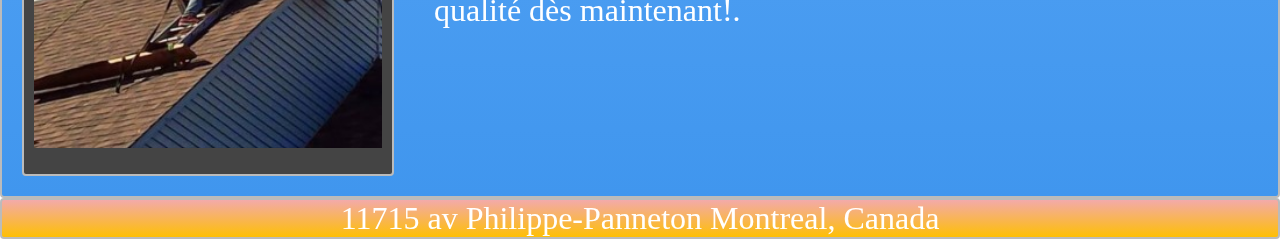
==== commit 5c22aff7: "k" ====
--- a/index.html
+++ b/index.html
@@ -30,11 +30,6 @@
   <source src="video2.mp4" type="video/mp4">
     <source src="video2.mp4" type="video/ogg">
 </video></div>
-<div class="box zone">
-<video controls autoplay>
-  <source src="video3.mp4" type="video/mp4">
-    <source src="video3.mp4" type="video/ogg">
-</video></div>
     <div class="box zone"><img src="tio2.jpg"></div>
     <div class="box zone"><img src="tio1.jpg"></div>
     <div class="box zone"><img src="tio3.jpg"></div>
